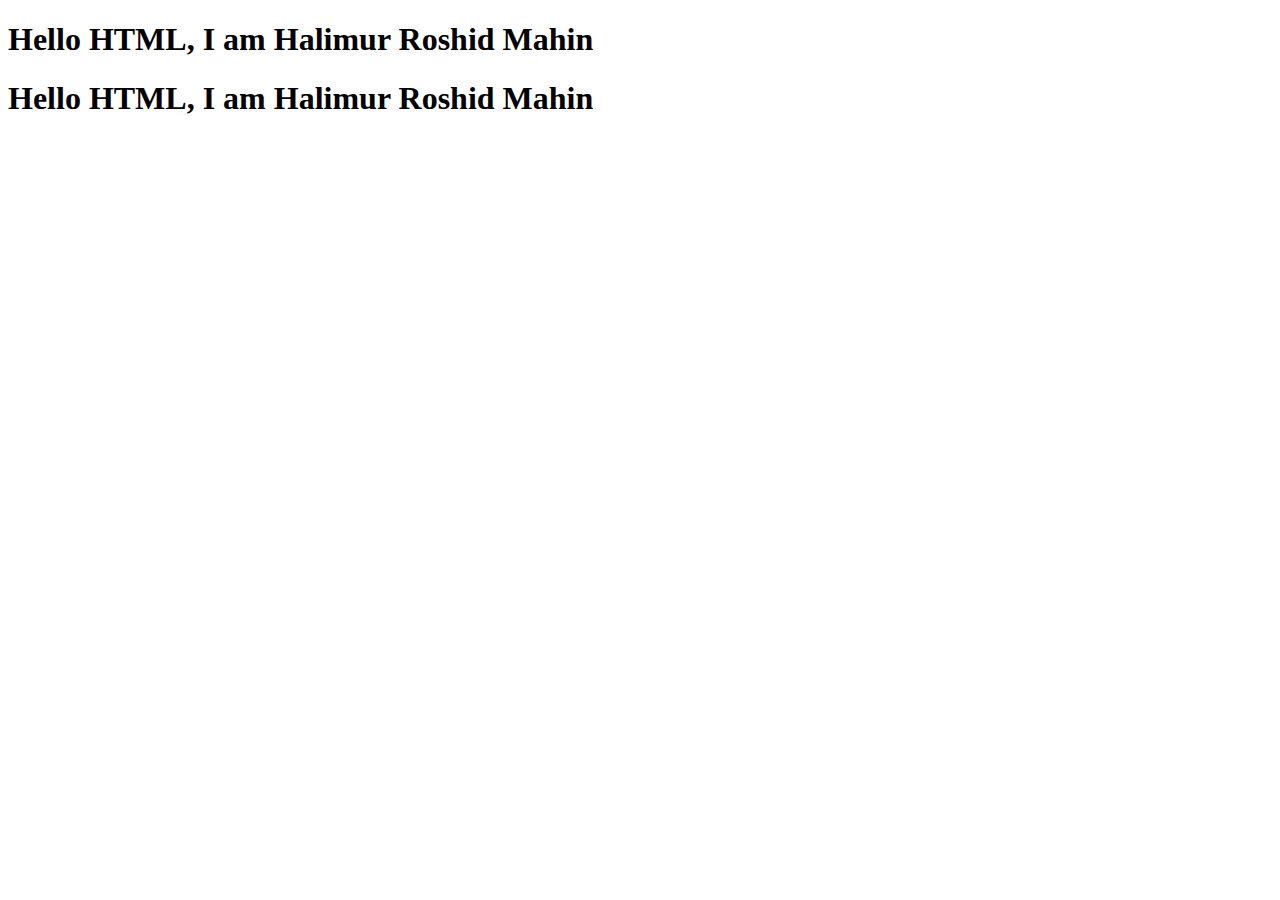
==== index.html @ 6f70ef30 "first commit" ====
<!DOCTYPE html>
<html lang="en">
  <head>
    <meta charset="UTF-8" />
    <meta http-equiv="X-UA-Compatible" content="IE=edge" />
    <meta name="viewport" content="width=device-width, initial-scale=1.0" />
    <title>A practice website</title>
  </head>
  <body>
    <h1>Hello HTML, I am Halimur Roshid Mahin</h1>
    <h1>Hello HTML, I am Halimur Roshid Mahin</h1>
  </body>
</html>
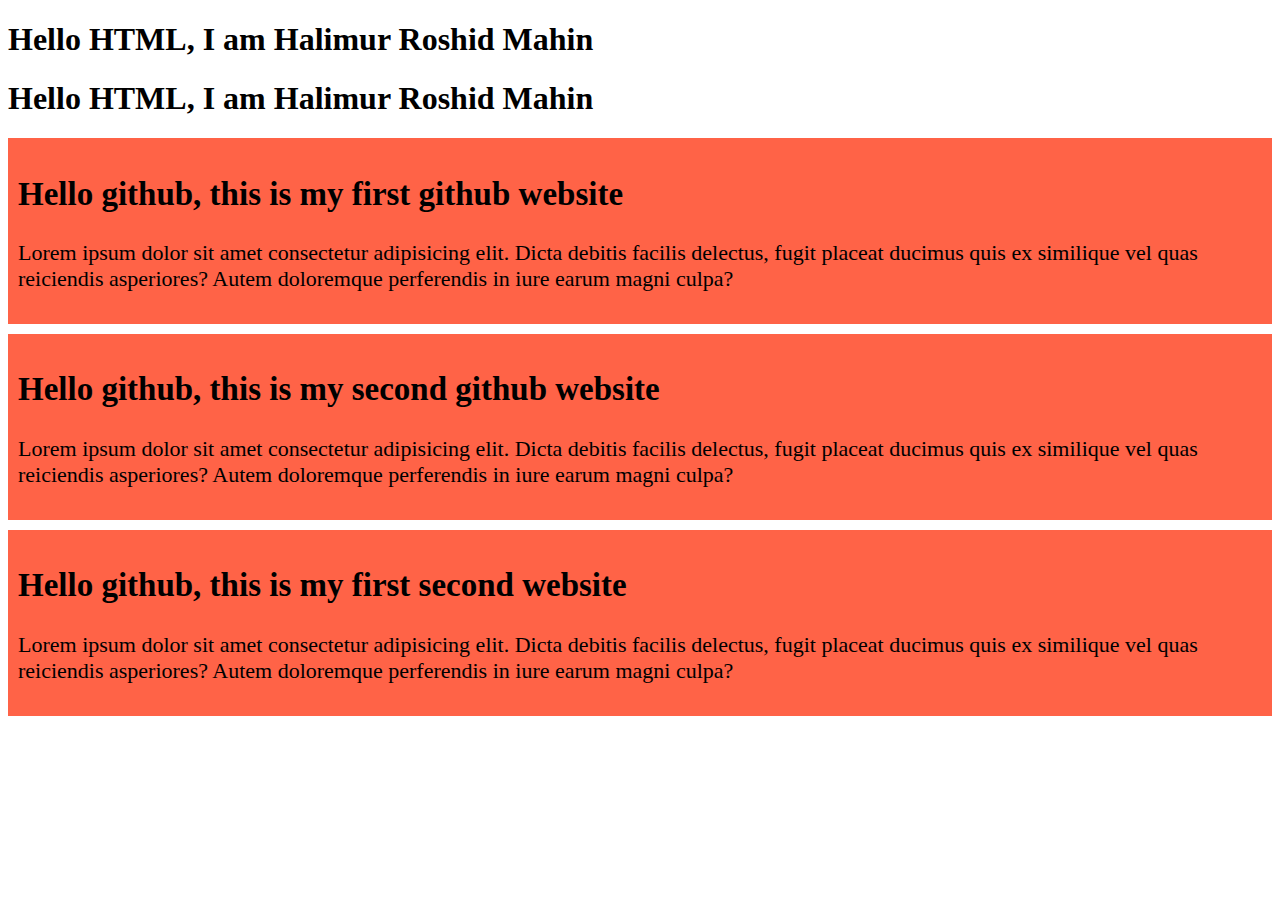
==== commit 06e86bd1: "added second commit" ====
--- a/index.html
+++ b/index.html
@@ -5,9 +5,37 @@
     <meta http-equiv="X-UA-Compatible" content="IE=edge" />
     <meta name="viewport" content="width=device-width, initial-scale=1.0" />
     <title>A practice website</title>
+    <link rel="stylesheet" href="styles/style.css" />
   </head>
   <body>
     <h1>Hello HTML, I am Halimur Roshid Mahin</h1>
     <h1>Hello HTML, I am Halimur Roshid Mahin</h1>
+    <div>
+      <h2>Hello github, this is my first github website</h2>
+      <p>
+        Lorem ipsum dolor sit amet consectetur adipisicing elit. Dicta debitis
+        facilis delectus, fugit placeat ducimus quis ex similique vel quas
+        reiciendis asperiores? Autem doloremque perferendis in iure earum magni
+        culpa?
+      </p>
+    </div>
+    <div>
+      <h2>Hello github, this is my second github website</h2>
+      <p>
+        Lorem ipsum dolor sit amet consectetur adipisicing elit. Dicta debitis
+        facilis delectus, fugit placeat ducimus quis ex similique vel quas
+        reiciendis asperiores? Autem doloremque perferendis in iure earum magni
+        culpa?
+      </p>
+    </div>
+    <div>
+      <h2>Hello github, this is my first second website</h2>
+      <p>
+        Lorem ipsum dolor sit amet consectetur adipisicing elit. Dicta debitis
+        facilis delectus, fugit placeat ducimus quis ex similique vel quas
+        reiciendis asperiores? Autem doloremque perferendis in iure earum magni
+        culpa?
+      </p>
+    </div>
   </body>
 </html>
--- a/styles/style.css
+++ b/styles/style.css
@@ -0,0 +1,6 @@
+div {
+  background-color: tomato;
+  margin-bottom: 10px;
+  padding: 10px;
+  font-size: 22px;
+}
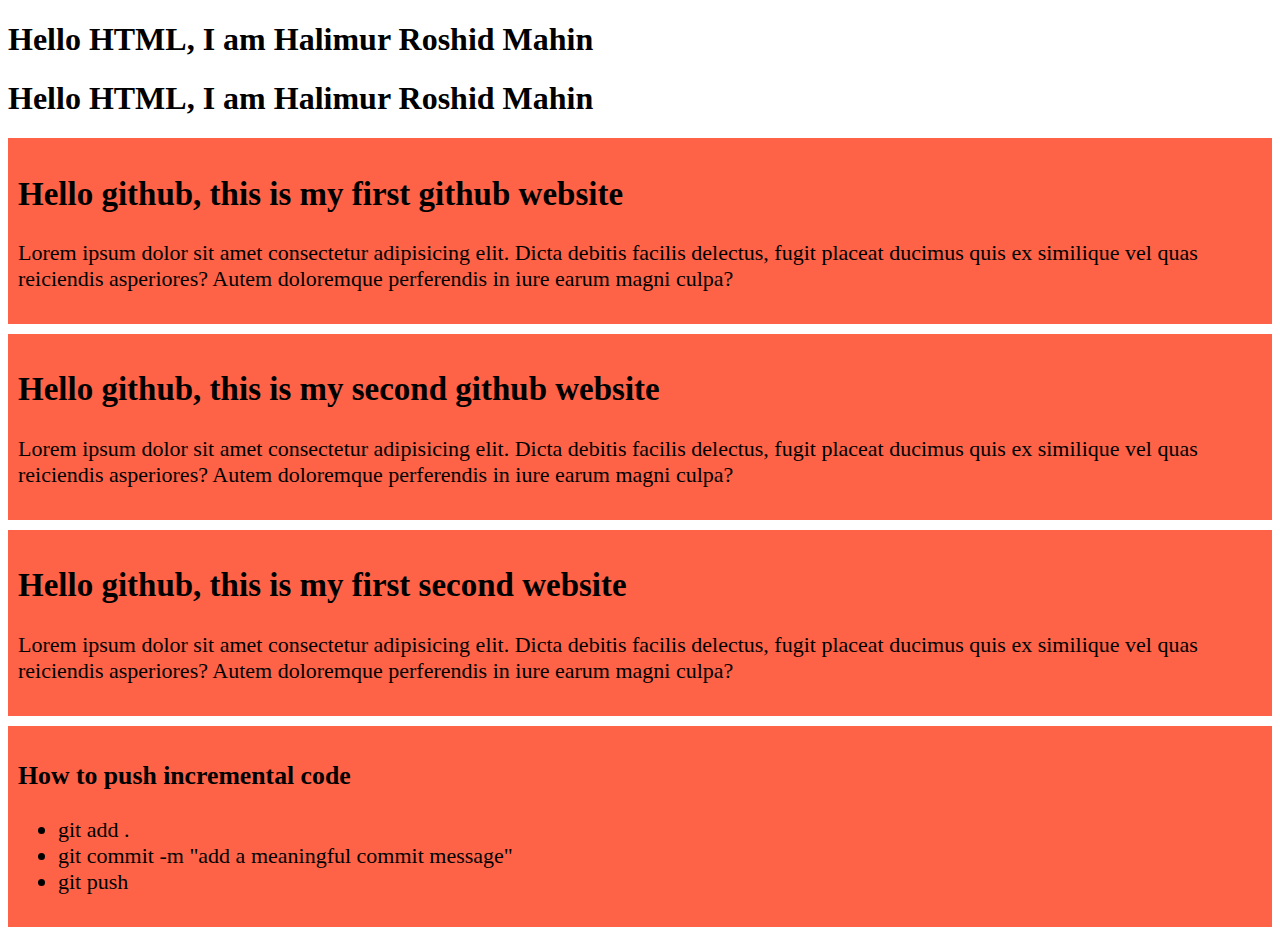
==== commit 6411b1f8: "added a list to push code in github" ====
--- a/index.html
+++ b/index.html
@@ -37,5 +37,13 @@
         culpa?
       </p>
     </div>
+    <div>
+      <h3>How to push incremental code</h3>
+      <ul>
+        <li>git add .</li>
+        <li>git commit -m "add a meaningful commit message"</li>
+        <li>git push</li>
+      </ul>
+    </div>
   </body>
 </html>
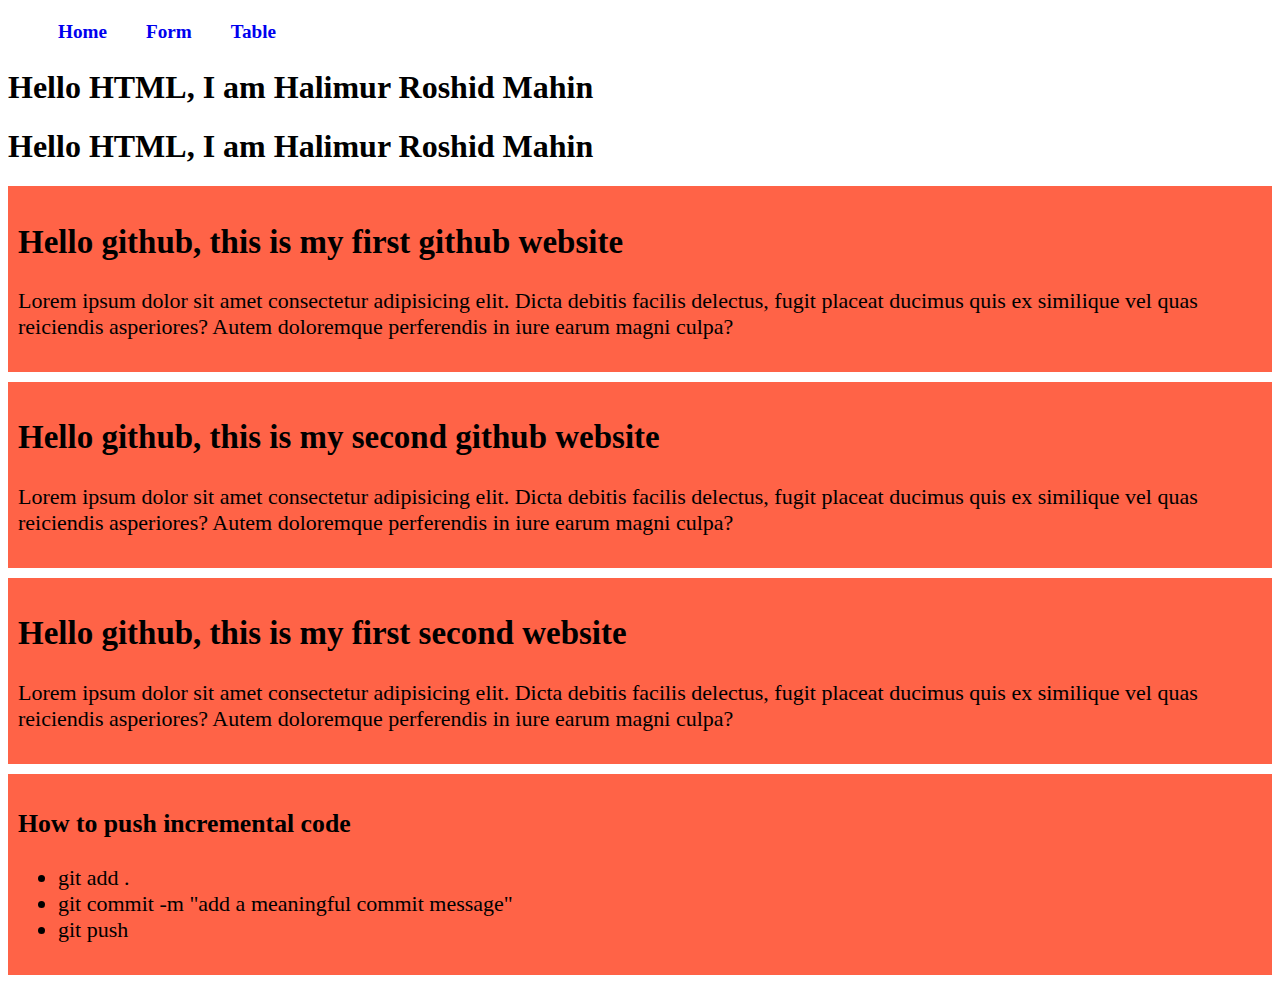
==== commit 5cba39c0: "nav menu added" ====
--- a/index.html
+++ b/index.html
@@ -6,8 +6,18 @@
     <meta name="viewport" content="width=device-width, initial-scale=1.0" />
     <title>A practice website</title>
     <link rel="stylesheet" href="styles/style.css" />
+    <link rel="stylesheet" href="styles/nav.css" />
   </head>
   <body>
+    <header>
+      <nav>
+        <ul>
+          <li><a href="index.html">Home</a></li>
+          <li><a href="form.html">Form</a></li>
+          <li><a href="table.html">Table</a></li>
+        </ul>
+      </nav>
+    </header>
     <h1>Hello HTML, I am Halimur Roshid Mahin</h1>
     <h1>Hello HTML, I am Halimur Roshid Mahin</h1>
     <div>
--- a/styles/nav.css
+++ b/styles/nav.css
@@ -0,0 +1,22 @@
+nav li {
+  list-style: none;
+  margin-right: 15px;
+  display: inline-block;
+}
+nav li:last-child {
+  margin-right: 0;
+}
+nav li a {
+  text-decoration: none;
+  font-size: larger;
+  font-weight: bold;
+  display: inline-block;
+  padding: 5px 10px;
+}
+nav li a:hover {
+  color: #fff;
+  background-color: gray;
+  border-radius: 10px;
+  transition: 0.2s;
+  transform: scale(1.1);
+}
